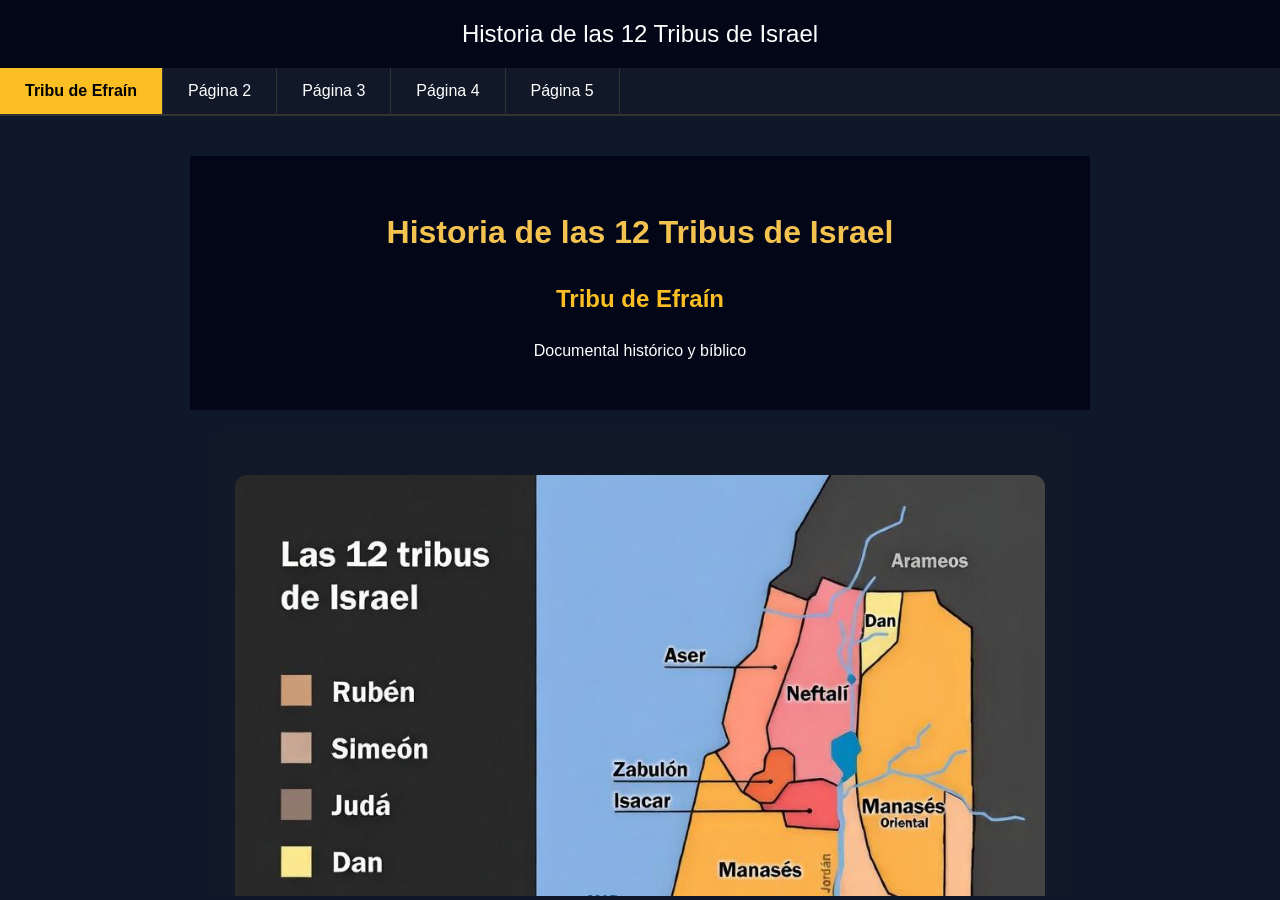
==== index.html @ d33f7aa2 "Add files via upload" ====
<!DOCTYPE html>
<html lang="es">
<head>
<meta charset="UTF-8">
<meta name="viewport" content="width=device-width, initial-scale=1.0">
<title>Documental Bíblico</title>

<style>
body{
font-family:Arial;
margin:0;
background:#0f172a;
color:white;
}

header{
background:#020617;
padding:20px;
text-align:center;
font-size:24px;
}

.tabs{
display:flex;
background:#111827;
border-bottom:2px solid #333;
flex-wrap:wrap;
}

.tab{
padding:14px 25px;
cursor:pointer;
border-right:1px solid #333;
transition:0.3s;
}

.tab:hover{
background:#1f2937;
}

.tab.active{
background:#fbbf24;
color:black;
font-weight:bold;
}

.contenido{
width:100%;
height:calc(100vh - 120px);
}

iframe{
width:100%;
height:100%;
border:none;
background:white;
}
</style>
</head>

<body>

<header>
Historia de las 12 Tribus de Israel
</header>

<div class="tabs">

<div class="tab active" onclick="cargarPagina('efrain.html',this)">
Tribu de Efraín
</div>

<div class="tab" onclick="cargarPagina('pagina2.html',this)">
Página 2
</div>

<div class="tab" onclick="cargarPagina('pagina3.html',this)">
Página 3
</div>

<div class="tab" onclick="cargarPagina('pagina4.html',this)">
Página 4
</div>

<div class="tab" onclick="cargarPagina('pagina5.html',this)">
Página 5
</div>

</div>

<div class="contenido">
<iframe id="visor" src="efrain.html"></iframe>
</div>

<script>
function cargarPagina(pagina,elemento){

document.getElementById("visor").src = pagina;

document.querySelectorAll(".tab").forEach(tab=>{
tab.classList.remove("active");
});

elemento.classList.add("active");
}
</script>

</body>
</html>
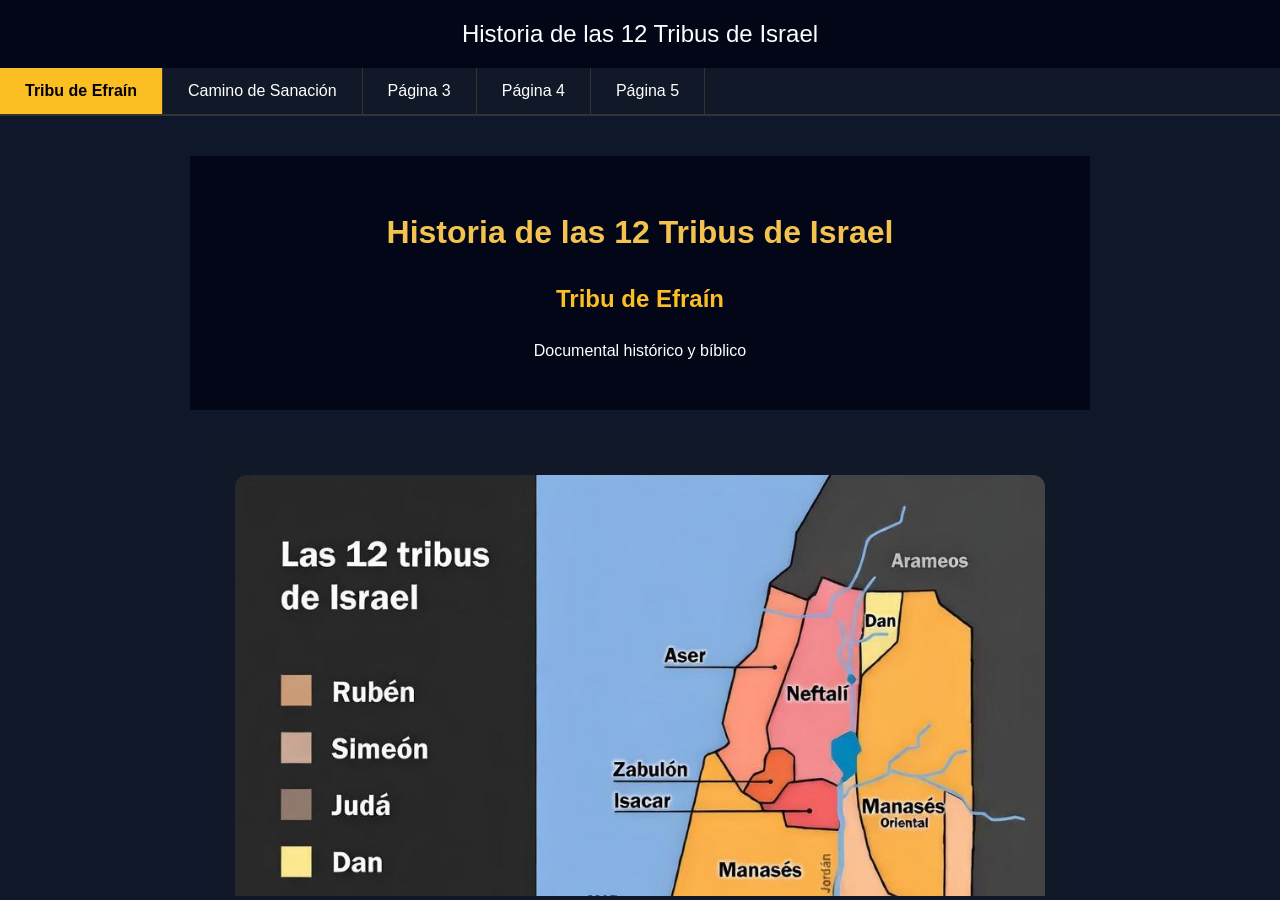
==== commit 6d14588e: "Update index.html" ====
--- a/index.html
+++ b/index.html
@@ -70,8 +70,8 @@
 Tribu de Efraín
 </div>
 
-<div class="tab" onclick="cargarPagina('pagina2.html',this)">
-Página 2
+<div class="tab" onclick="cargarPagina('Camino de Sanación.html',this)">
+Camino de Sanación
 </div>
 
 <div class="tab" onclick="cargarPagina('pagina3.html',this)">
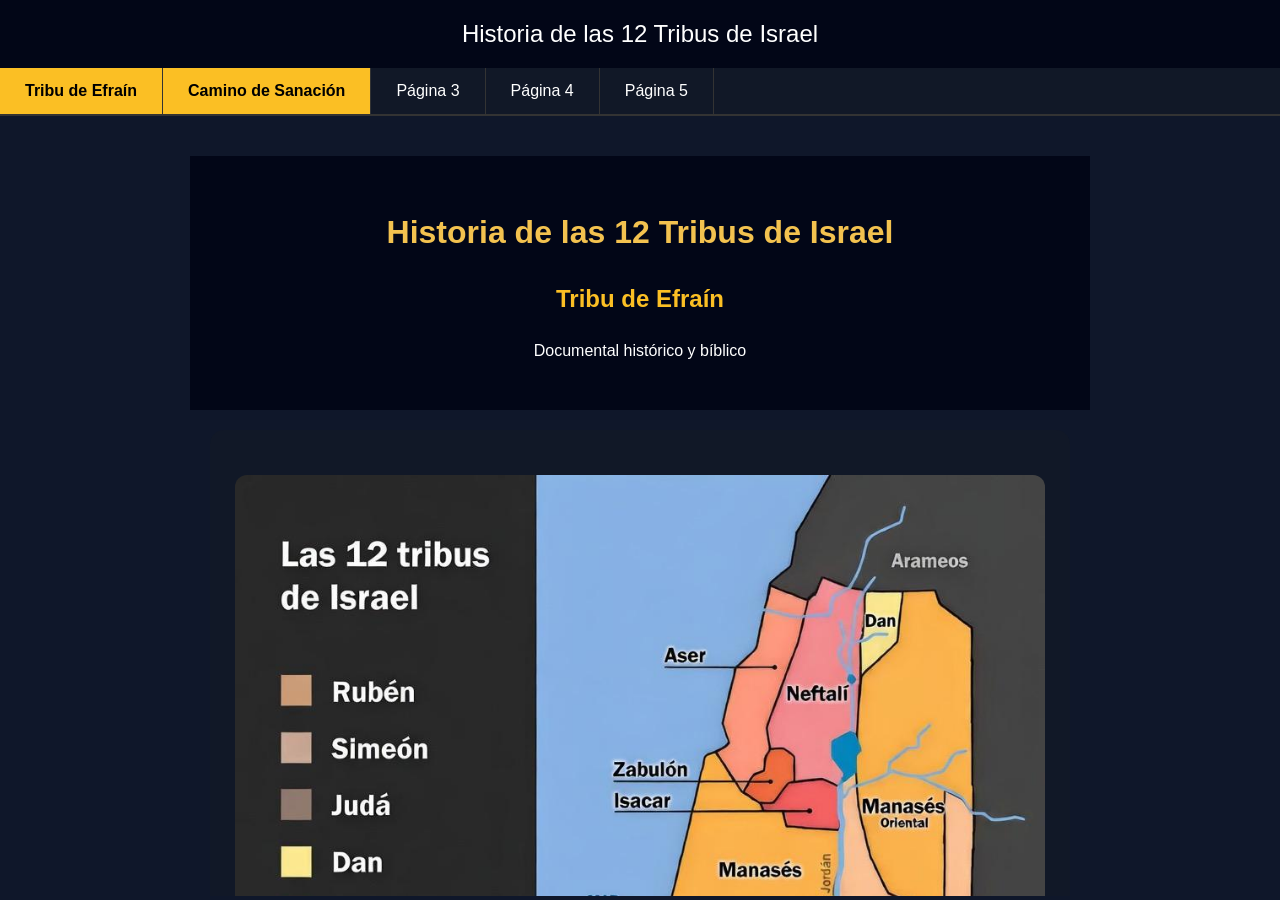
==== commit ddccac2d: "Update index.html" ====
--- a/index.html
+++ b/index.html
@@ -70,7 +70,7 @@
 Tribu de Efraín
 </div>
 
-<div class="tab" onclick="cargarPagina('Camino de Sanación.html',this)">
+<div class="tab active" onclick="cargarPagina('Camino de Sanacion.html',this)">
 Camino de Sanación
 </div>
 
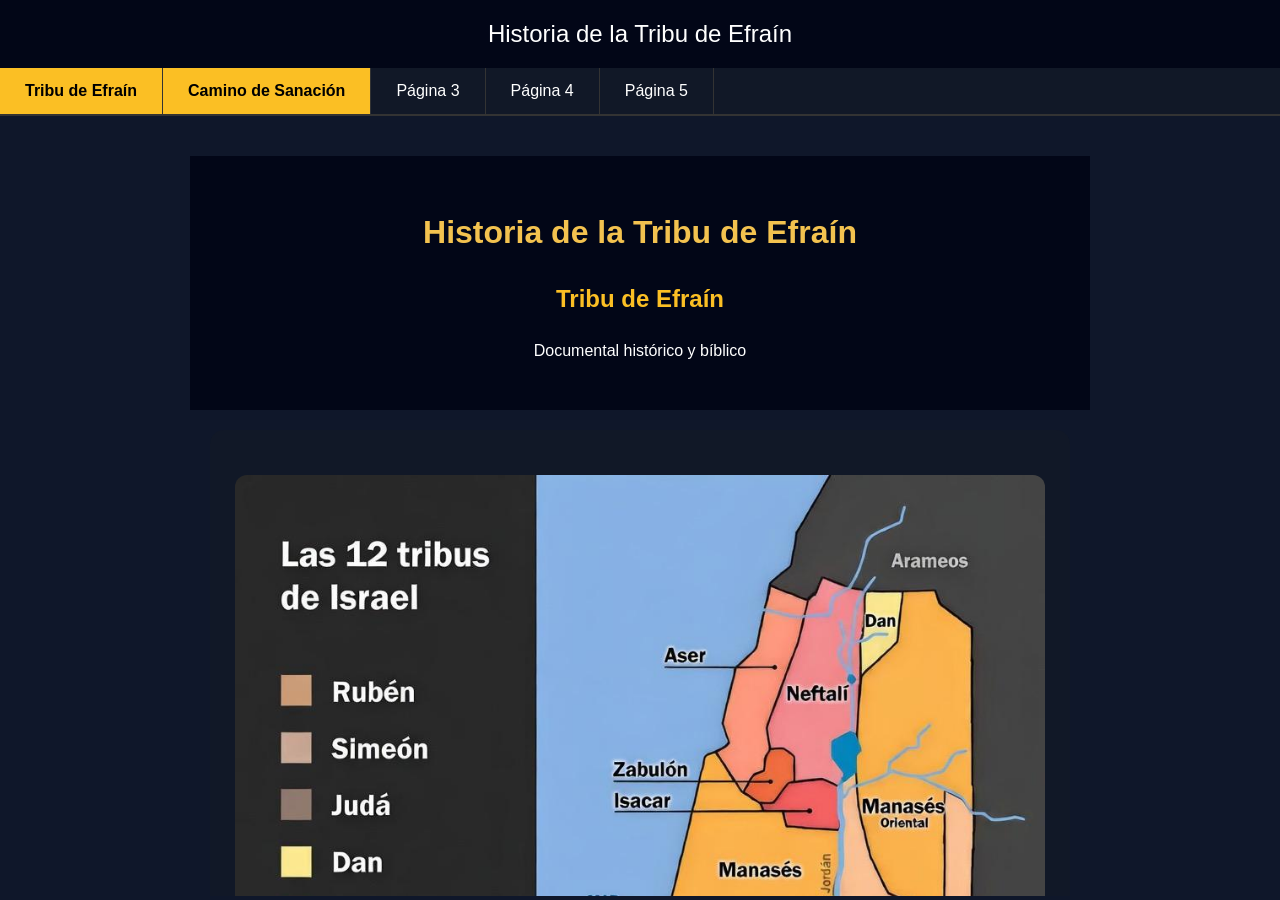
==== commit b9e4f918: "Update index.html" ====
--- a/index.html
+++ b/index.html
@@ -61,7 +61,7 @@
 <body>
 
 <header>
-Historia de las 12 Tribus de Israel
+Historia de la Tribu de Efraín
 </header>
 
 <div class="tabs">
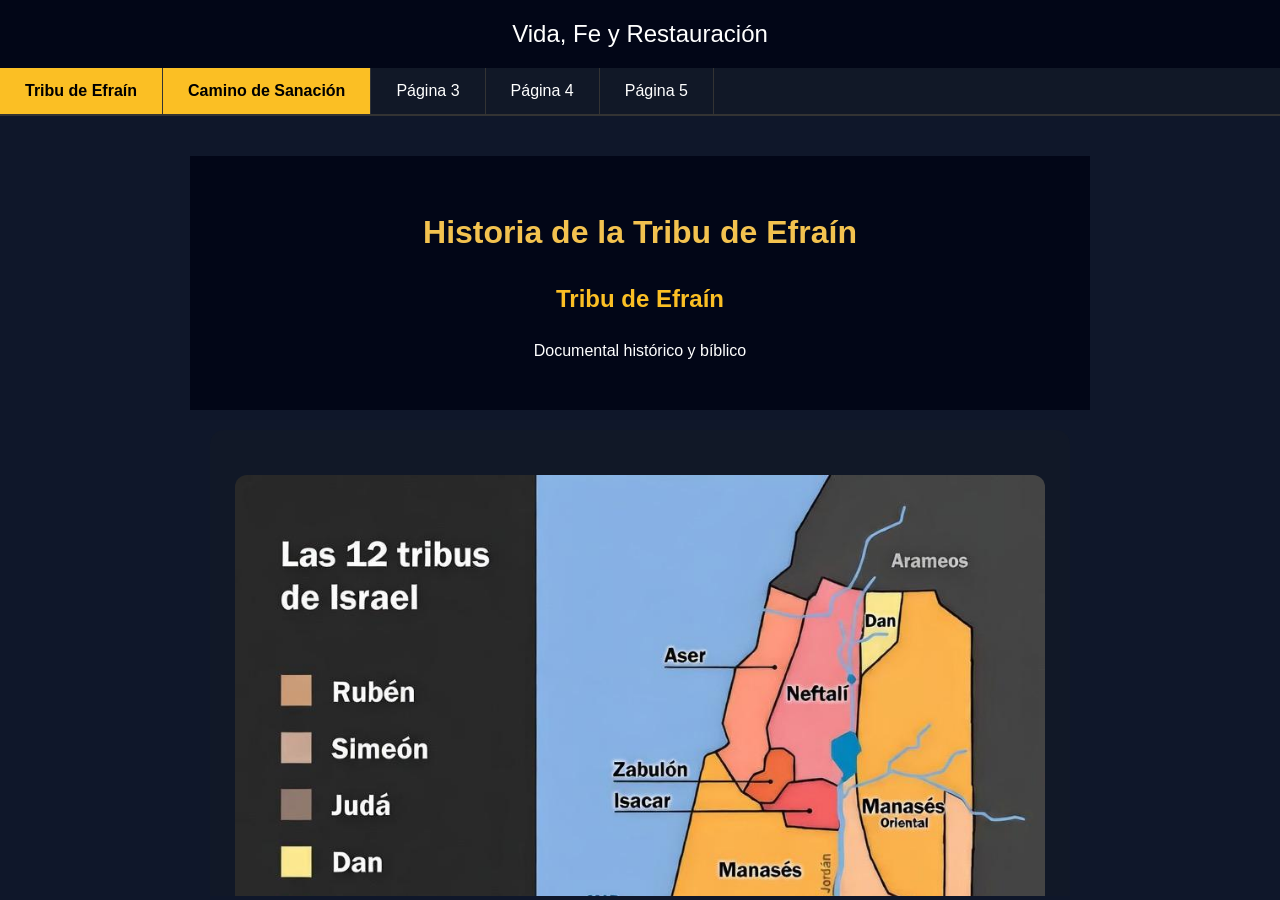
==== commit 19e58f3c: "Update index.html" ====
--- a/index.html
+++ b/index.html
@@ -61,7 +61,7 @@
 <body>
 
 <header>
-Historia de la Tribu de Efraín
+Vida, Fe y Restauración
 </header>
 
 <div class="tabs">
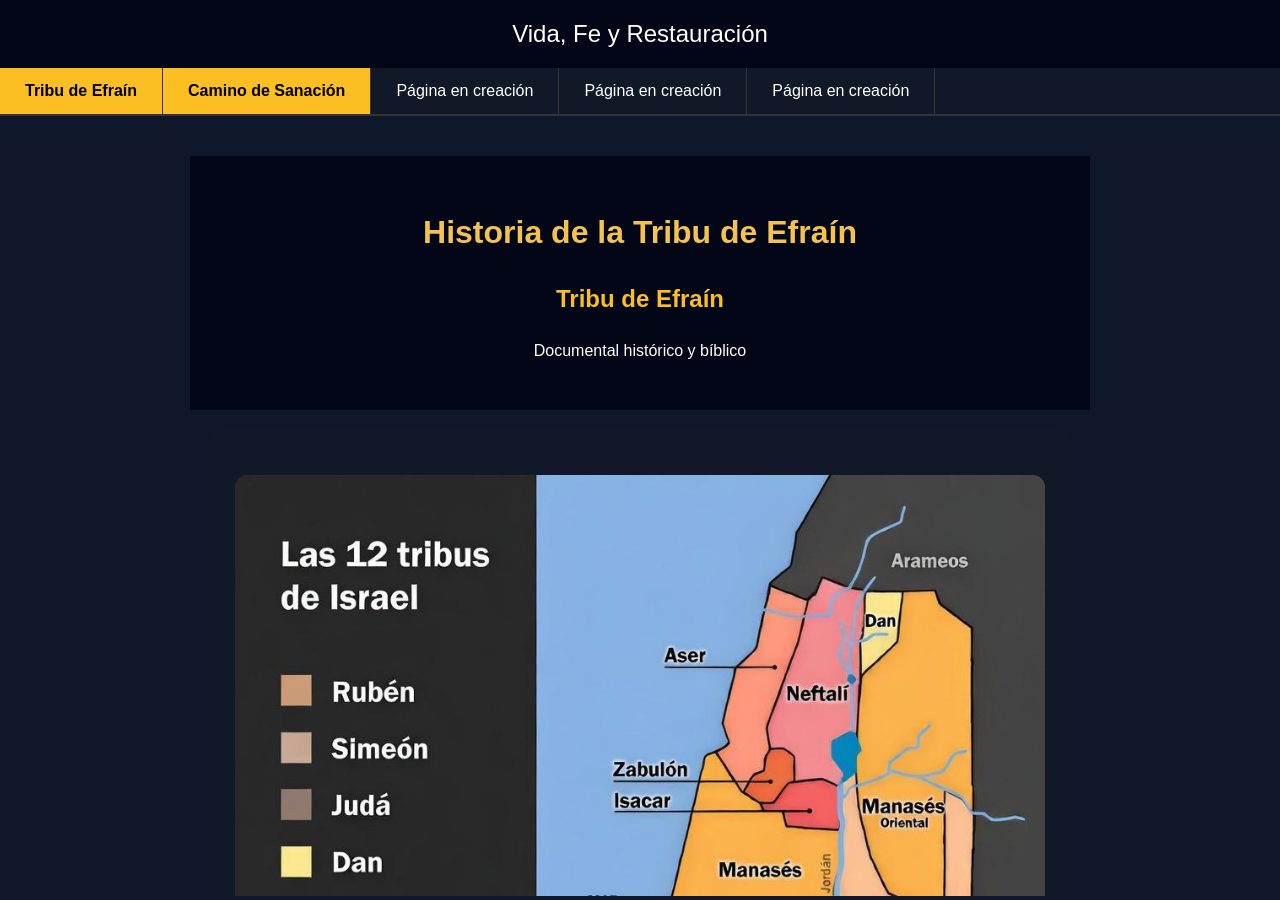
==== commit 234b5492: "Update index.html" ====
--- a/index.html
+++ b/index.html
@@ -75,15 +75,15 @@
 </div>
 
 <div class="tab" onclick="cargarPagina('pagina3.html',this)">
-Página 3
+Página en creación
 </div>
 
 <div class="tab" onclick="cargarPagina('pagina4.html',this)">
-Página 4
+Página en creación
 </div>
 
 <div class="tab" onclick="cargarPagina('pagina5.html',this)">
-Página 5
+Página en creación
 </div>
 
 </div>
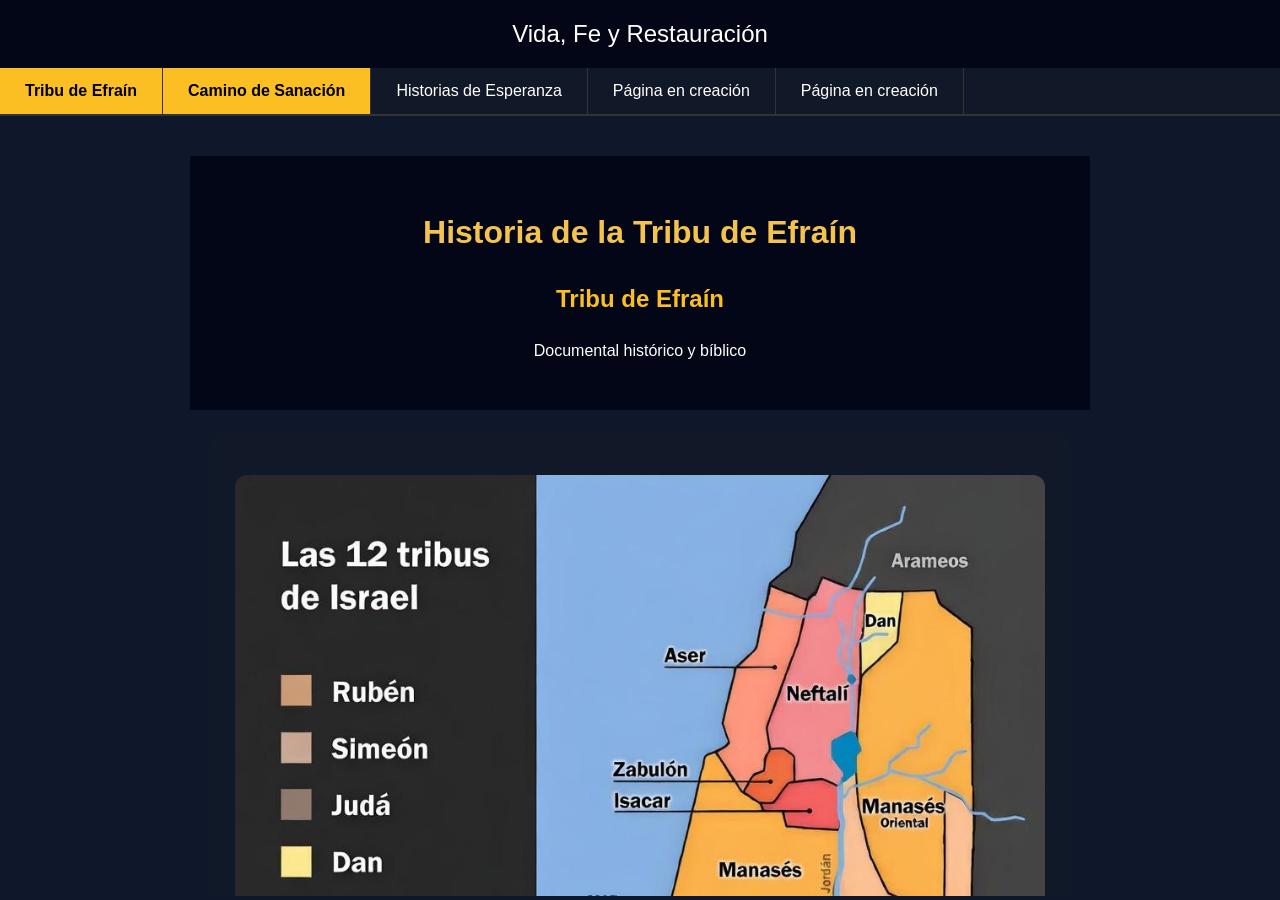
==== commit f4b11ce4: "Update index.html" ====
--- a/index.html
+++ b/index.html
@@ -74,8 +74,8 @@
 Camino de Sanación
 </div>
 
-<div class="tab" onclick="cargarPagina('pagina3.html',this)">
-Página en creación
+<div class="tab" onclick="cargarPagina('Historias de Esperanza.html',this)">
+Historias de Esperanza
 </div>
 
 <div class="tab" onclick="cargarPagina('pagina4.html',this)">
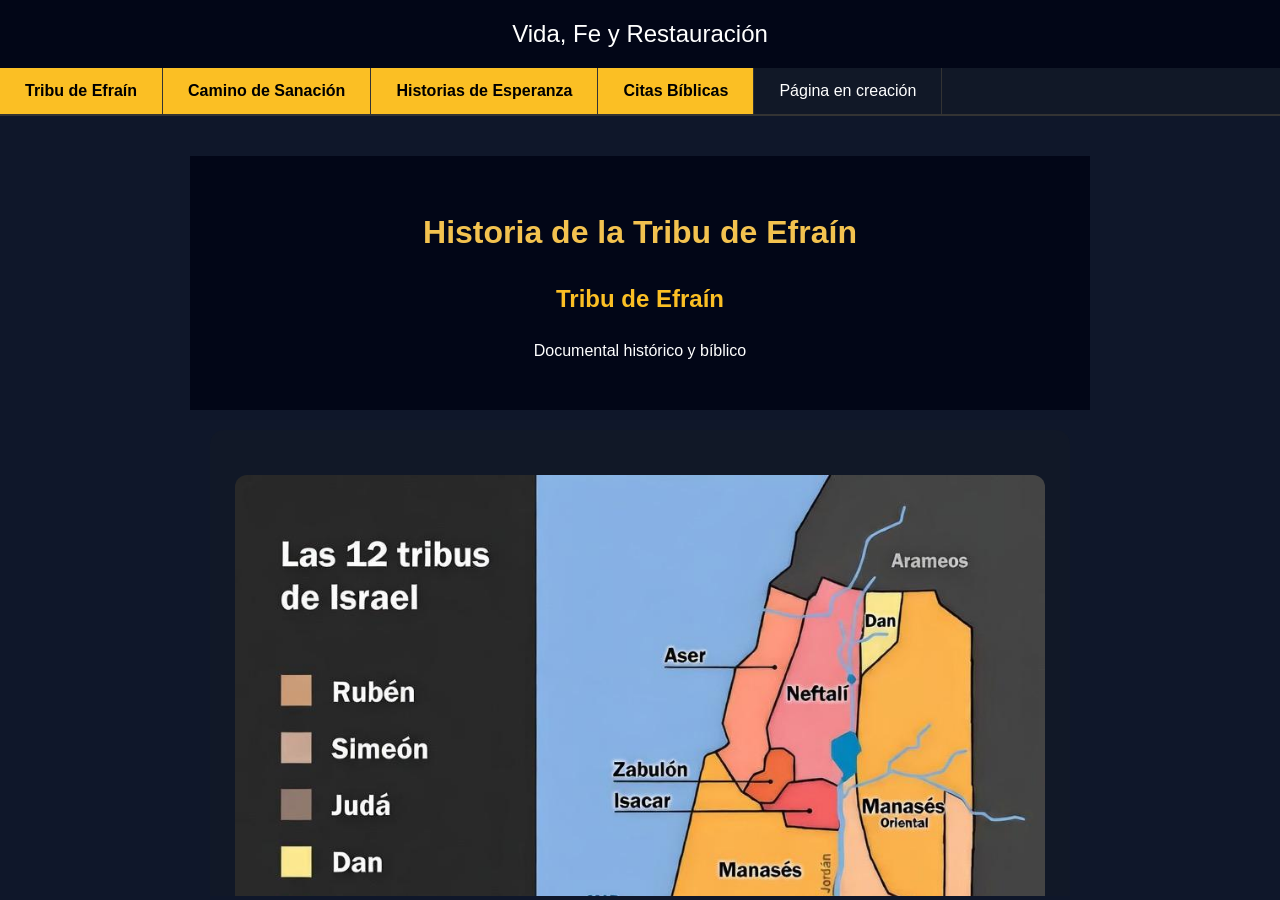
==== commit 5b2f80bb: "Update index.html" ====
--- a/index.html
+++ b/index.html
@@ -74,12 +74,12 @@
 Camino de Sanación
 </div>
 
-<div class="tab" onclick="cargarPagina('Historias de Esperanza.html',this)">
+<div class="tab active" onclick="cargarPagina('Historias de Esperanza.html',this)">
 Historias de Esperanza
 </div>
 
-<div class="tab" onclick="cargarPagina('pagina4.html',this)">
-Página en creación
+<div class="tab active" onclick="cargarPagina('Superar Problemas Personales.html',this)">
+Citas Bíblicas
 </div>
 
 <div class="tab" onclick="cargarPagina('pagina5.html',this)">
